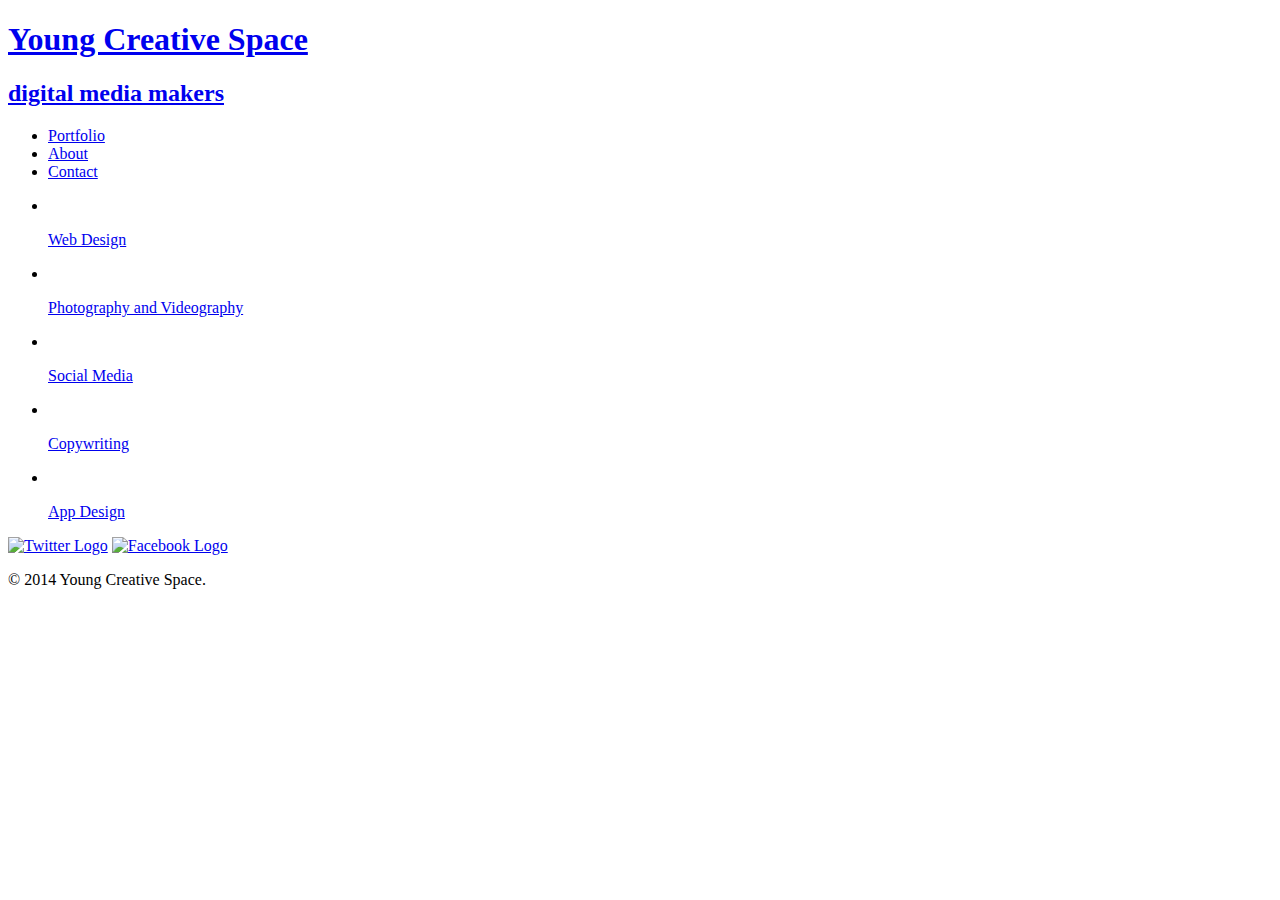
==== index.html @ 9bb1730c "initial commit" ====
<!DOCTYPE html>
<html>
  <head>
    <meta charset="utf-8">
    <title>Young Creative Space</title>
    <link rel="stylesheet" href="css/normalize.css">
    <link href='http://fonts.googleapis.com/css?family=Open+Sans:400italic,700italic,400,700,800|Oswald' rel='stylesheet' type='text/css'>
    <link rel="stylesheet" href="css/main.css">
    <link rel="stylesheet" href="css/responsive.css"> 
    <meta name="viewport" content="width=device-width, initial-scale=1.0">
  </head> 
  <body>
    <header>
      <a href="index.html" id="logo">
      <h1>Young Creative Space</h1>
      <h2>digital media makers</h2>
      </a>
      <nav>
        <ul>
          <li><a href="index.html" class="selected">Portfolio</a></li>
          <li><a href="about.html">About</a></li>
          <li><a href="contact.html">Contact</a></li>
        </ul>
      </nav>
    </header>
    <div id="wrapper">
      <section>
        <ul id="gallery">
          <li>
            <a href="img/numbers01.jpg">
              <img src="img/numbers-01.jpg" alt="">
              <p>Web Design</p>
            </a>
          </li>
                <li>
            <a href="img/numbers02.jpg">
              <img src="img/numbers-02.jpg" alt="">
              <p>Photography and Videography</p>
            </a>
          </li>
                <li>
            <a href="img/numbers06.jpg">
              <img src="img/numbers-06.jpg" alt="">
              <p>Social Media</p>
            </a>
          </li>
                <li>
            <a href="img/numbers09.jpg">
              <img src="img/numbers-09.jpg" alt="">
              <p>Copywriting</p>
            </a>
          </li>
                <li>
            <a href="img/numbers12.jpg">
              <img src="img/numbers-12.jpg" alt="">
              <p>App Design</p>
            </a>
          </li> 
        </ul>
      </section>
      <footer>
        <a href="http://twitter.com/StephenJayYoung"><img src="img/twitter-wrap.png" alt="Twitter Logo" class="social-icon"></a>
        <a href=http://facebook.com><img src="img/facebook-wrap.png" alt="Facebook Logo" class="social-icon"></a>
        <p>&copy; 2014 Young Creative Space.</p>
      </footer>
    </div>
  </body>
</html>
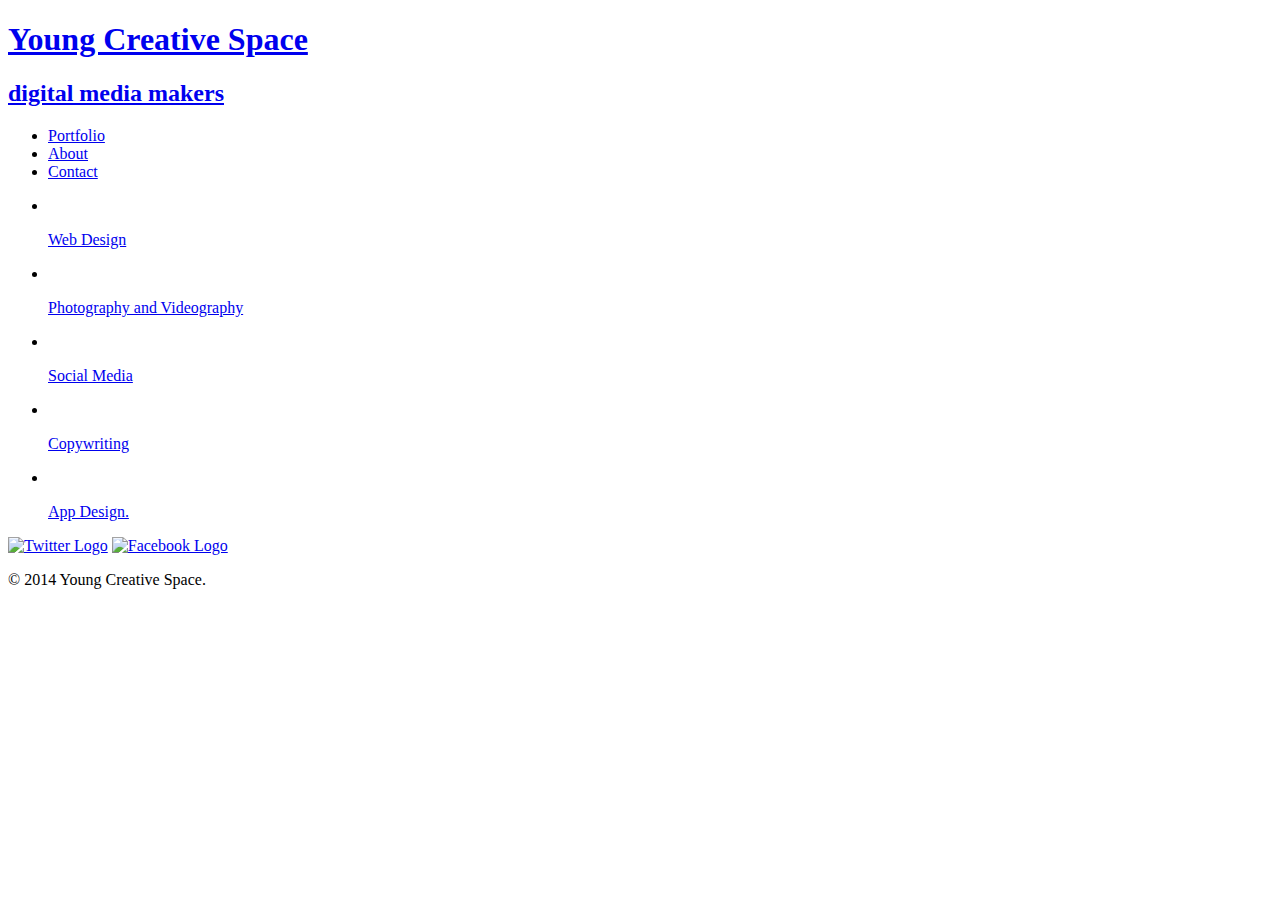
==== commit 951eb9c0: "added a period" ====
--- a/index.html
+++ b/index.html
@@ -53,7 +53,7 @@
                 <li>
             <a href="img/numbers12.jpg">
               <img src="img/numbers-12.jpg" alt="">
-              <p>App Design</p>
+              <p>App Design.</p>
             </a>
           </li> 
         </ul>
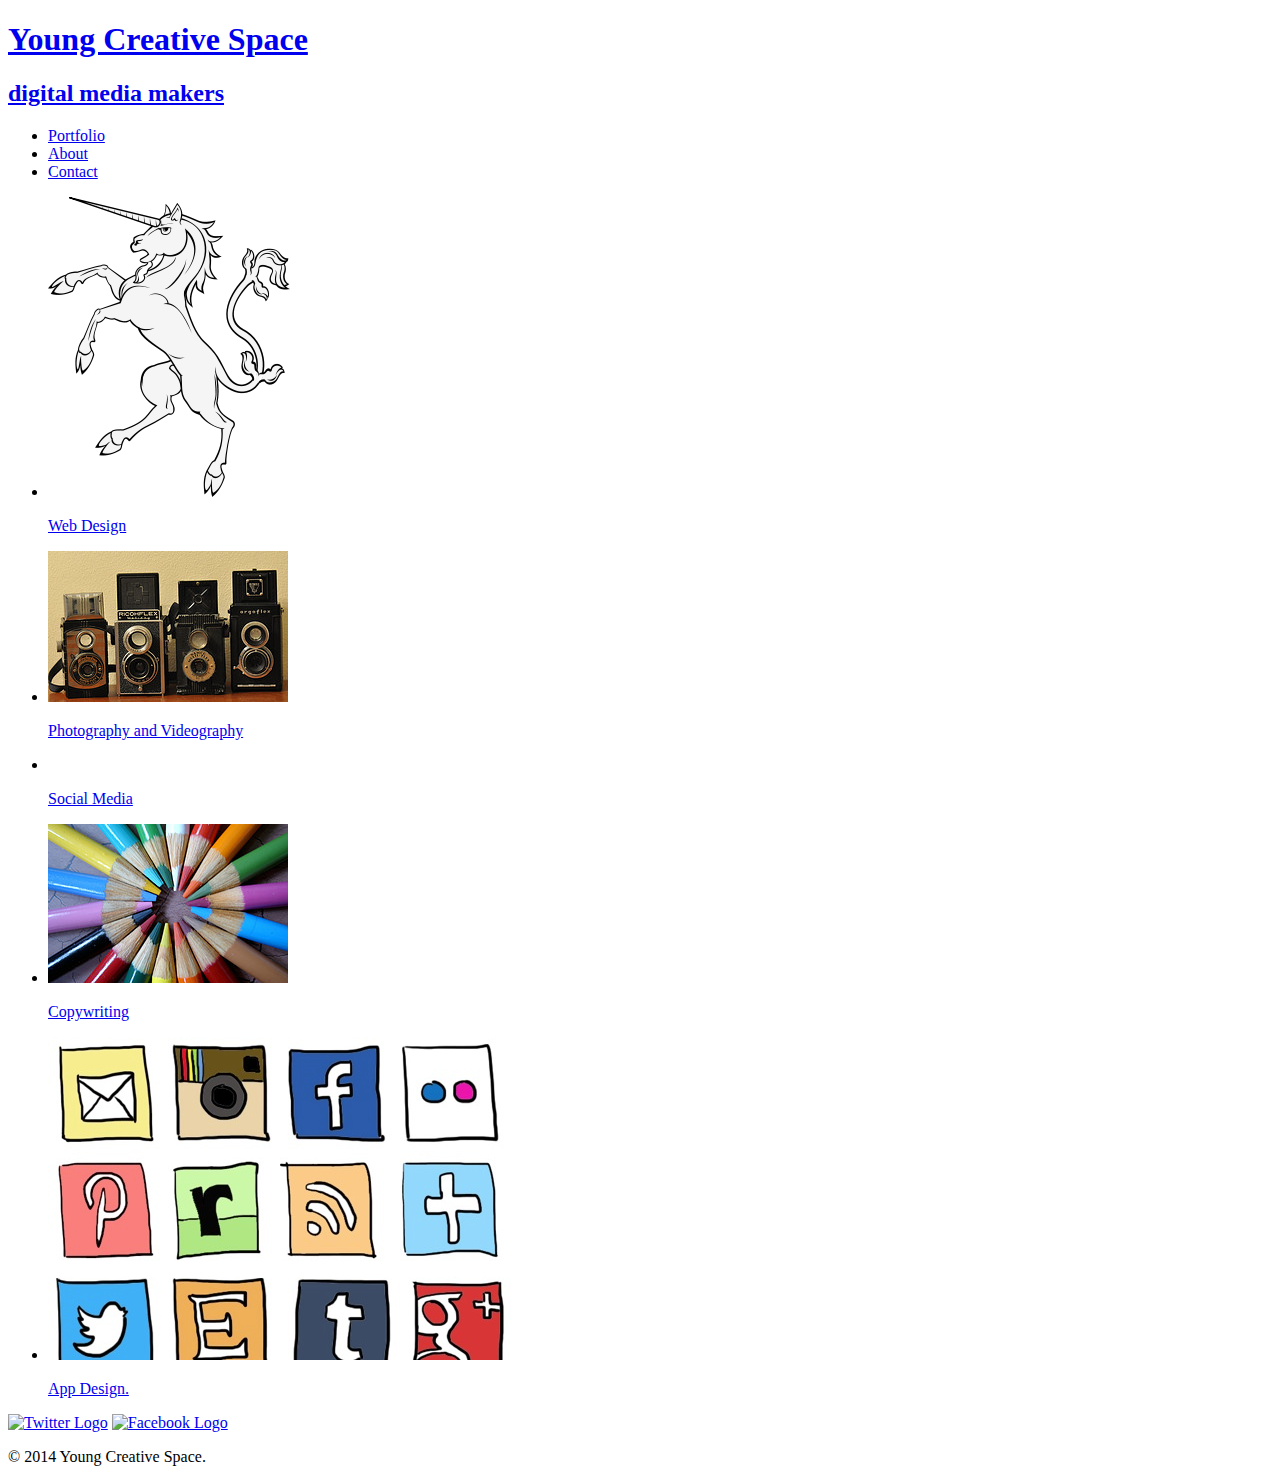
==== commit 77ddfb4b: "added some placeholder pictures" ====
--- a/index.html
+++ b/index.html
@@ -27,32 +27,32 @@
       <section>
         <ul id="gallery">
           <li>
-            <a href="img/numbers01.jpg">
-              <img src="img/numbers-01.jpg" alt="">
+            <a href="unicorn_pic.png">
+              <img src="unicorn_pic.png" alt="">
               <p>Web Design</p>
             </a>
           </li>
                 <li>
-            <a href="img/numbers02.jpg">
-              <img src="img/numbers-02.jpg" alt="">
+            <a href="cameras.jpg">
+              <img src="cameras.jpg" alt="">
               <p>Photography and Videography</p>
             </a>
           </li>
                 <li>
-            <a href="img/numbers06.jpg">
-              <img src="img/numbers-06.jpg" alt="">
+            <a href="tinincantelephone.jpg">
+              <img src="tincantelephone.jpg" alt="">
               <p>Social Media</p>
             </a>
           </li>
                 <li>
-            <a href="img/numbers09.jpg">
-              <img src="img/numbers-09.jpg" alt="">
+            <a href="pencils.jpg">
+              <img src="pencils.jpg" alt="">
               <p>Copywriting</p>
             </a>
           </li>
                 <li>
-            <a href="img/numbers12.jpg">
-              <img src="img/numbers-12.jpg" alt="">
+            <a href="appdesign.jpg.jpg">
+              <img src="appdesign.jpg" alt="">
               <p>App Design.</p>
             </a>
           </li> 
